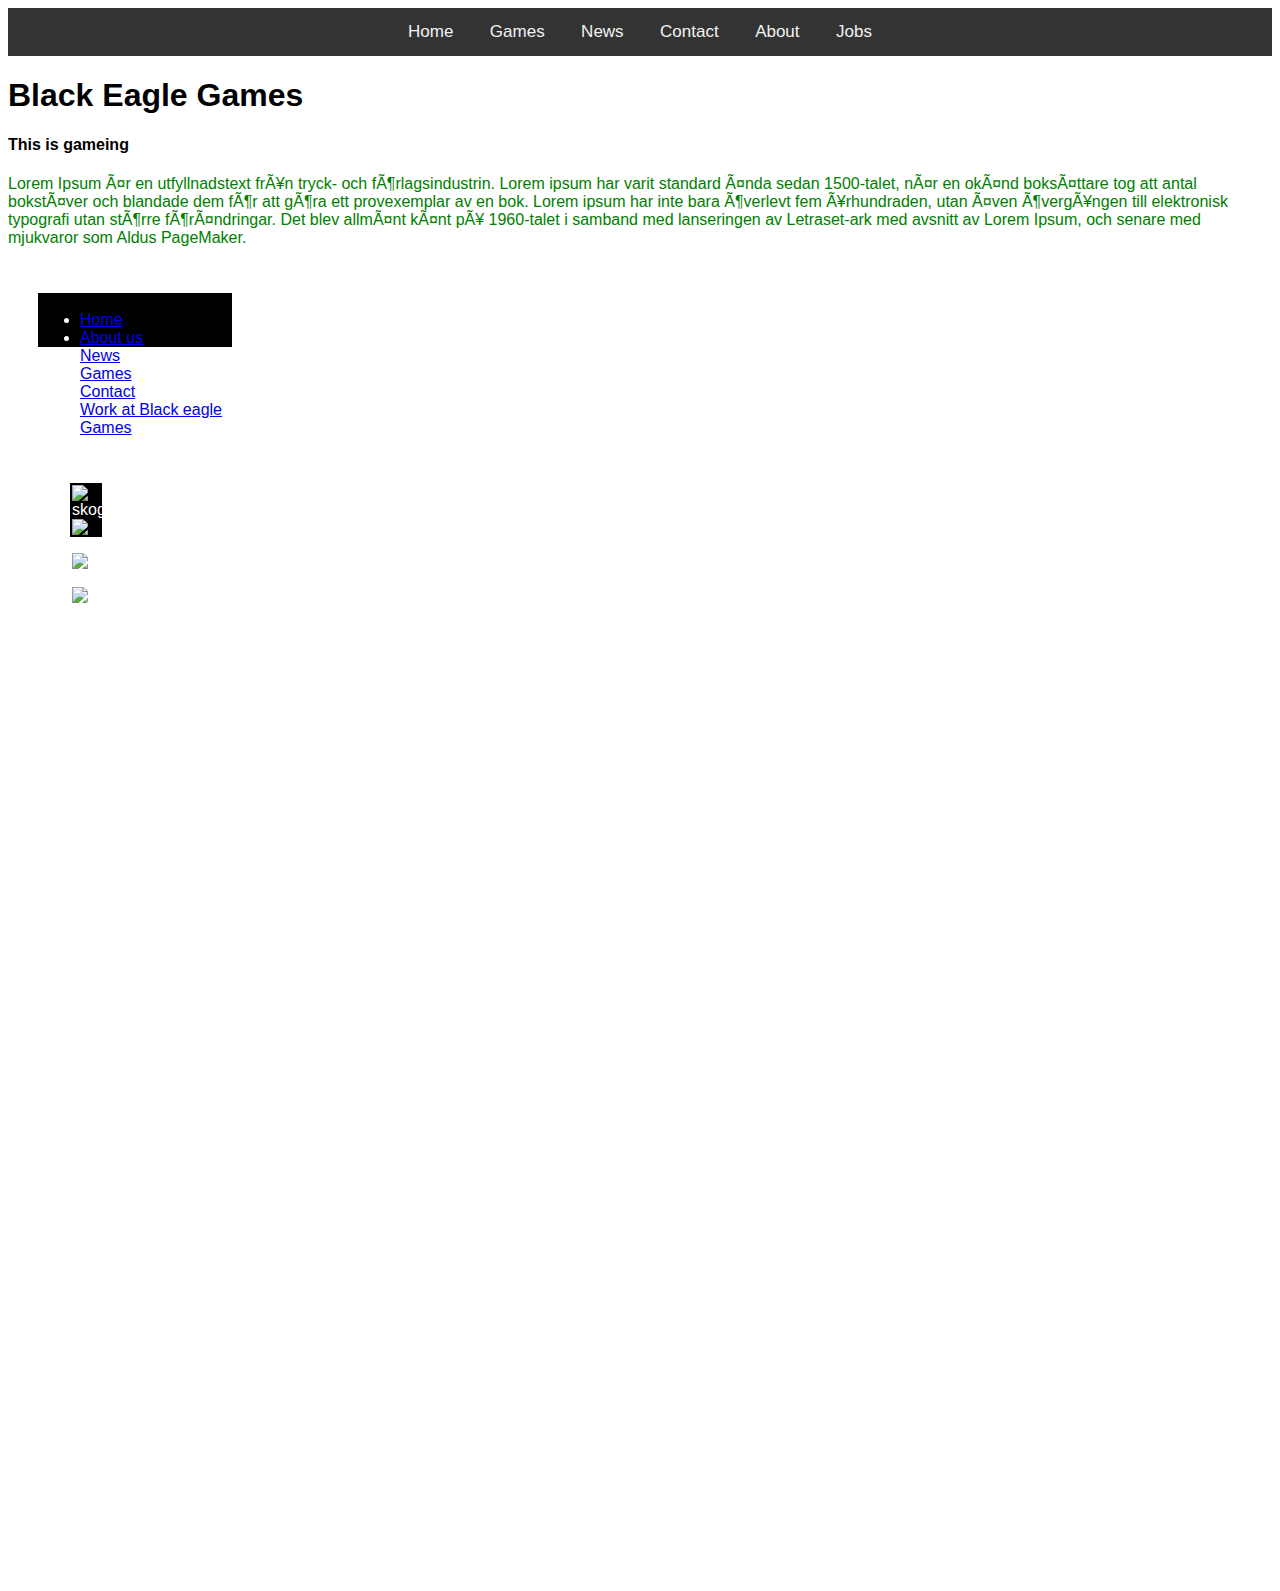
==== Index.html @ d64010f6 "Add files via upload" ====
<!DOCTYPE html>
<html>

<head>
    <meta charset="utf-8-">
    <link type="text/css" rel="stylesheet" href="Main.css"/>
    <script src="jquery-3.1.0.min.js"> </script>
    <script src="blackeaglescript.js"> </script>
  <script>  $(document).ready(function()
    {alert('DOM loaded'); 
    });
    </script>
<title> Black Eagle Games</title>
</head>

<body>
	<ul class="navbar" id="nav-navbar">
  <li><a href="index.html">Home</a></li>
  <li><a href="games.html">Games</a></li>
  <li><a href="#news">News</a></li>
  <li><a href="#contact">Contact</a></li>
  <li><a href="#about">About</a></li>
  <li><a href="#jobs">Jobs</a></li>
  <li class="icon">
    <a href="javascript:void(0);" onclick="myFunction()">&#9776;</a>
  </li>
</ul>
<nav>
    <h1> Black Eagle Games  </h1>
    <h4> This is gameing </h4>
</nav>
<nav>
    <p> Lorem Ipsum är en utfyllnadstext från tryck- och förlagsindustrin. Lorem ipsum har varit standard ända sedan 1500-talet, när en okänd boksättare tog att antal bokstäver och blandade dem för att göra ett provexemplar av en bok. Lorem ipsum har inte bara överlevt fem århundraden, utan även övergången till elektronisk typografi utan större förändringar. Det blev allmänt känt på 1960-talet i samband med lanseringen av Letraset-ark med avsnitt av Lorem Ipsum, och senare med mjukvaror som Aldus PageMaker.
    </p> 
</nav>
<div>
    <ul class="Menu">
       <li> <a href="index"/> Home </a> </li> 
       <li> <a href="about.html"/> About us </a> </li>
       <li> <a href="news.html"/> News </a> </li>
       <li> <a href="games.html"/> Games </a> </li>
       <li> <a href="contact.html"/> Contact </a> </li> 
       <li> <a href="Work.html"/> Work at Black eagle Games </a> </li>
    </ul>
    <div>
        <img class="slide" src="D:\Bilder\Black eagle\nummer ett.jpg" alt="skog"/>
        <img class="slide" src="D:\Bilder\Black eagle\nummer fyra.jpg" alt="tunnel"/>
        <img class="slide" src="D:\Bilder\Black eagle\nummer tre.jpg" alt="bild2"/>
        <img class="slide" src="D:\Bilder\Black eagle\nummer två.jpg" alt="sjö"/>
    </div>
</body>







</html>
---- Main.css ----
/* sätter storlek, position för unika element och för hela divar*/
.spel 
{
	max-width: 100%;
	height:auto;
	}
	
.spel img
{
	margin: auto;
    width: 50%;
    border: 3px solid #ffffff;
    padding: 10px;
	position:relative;
	}
div
{
	border:solid black 2px;
height: 50px;
background-color:black;
width: 15%;
color: white;
display:inline-block;
margin:30px;
}

p
{
	color:green;
}
#spel2
{
	width:50%;
	}
#spel2 img

{
height: 400px;
width: 100%;
z-index: -1;
position:relative;
}
/* sätter färg, storlek och andra grafiska specifikationer för body, rubriker, knappar , övertäckning och pop up*/

body{background-color:#FFFFFF;
background-size: cover;
  height: 175vh;
  font-family: Arial;}

/*h1 {
  text-align: center;
  font-family: Tahoma, Arial, sans-serif;
  color: #06D85F;
  margin: 80px 0;
}
*/
.button {
  font-size: 1em;
  padding: 10px;
  color:green;
  border: 2px solid #06D85F;
  border-radius: 20px/50px;
  text-decoration: none;
  cursor: pointer;
  transition: all 0.3s ease-out;
}
.button:hover {
  background: #06D85F;
}
/* sätter position, överångstid, synligheten(opacity) ställs på 0 på den övertäckande ytan som ska synas vid knapp tryckning */ 
.overlay {
  position: fixed;
  top: 0;
  bottom: 0;
  left: 0;
  right: 0;
  background: rgba(0, 0, 0, 0.7);
  transition: opacity 500ms;
  visibility: hidden;
  opacity: 0;
}
/* gör att rutan syns */
.overlay:target {
  visibility: visible;
  opacity: 1;
}

.popup {
  margin: 70px auto;
  padding: 20px;
  background: #fff;
  border-radius: 5px;
  width: 250%;
  height: 250%;
  position: relative;
  background-color:black;
  color:green;
  
}
/*
.popup h2 {
  margin-top: 0;
  color:green;
  font-family: Tahoma, Arial, sans-serif;
}
*/
/*stänger pop up*/
.popup .close {
  position: absolute;
  top: 20px;
  right: 30px;
  transition: all 200ms;
  font-size: 30px;
  font-weight: bold;
  text-decoration: none;
  color: green;
}
.popup .close:hover {
  color: #06D85F;
}
.popup .content {
  display:inline;
  overflow: auto;
  color:green;
}

/* Bestämmer färg och margin/padding på navbaren */
ul.navbar {
    list-style-type: none;
    margin: 0;
    padding: 0;
    overflow: hidden;
    background-color: #333;
    text-align:center;
}

/* Positionering av knapparna */
ul.navbar li
{
	display: inline-block;
	
}

/* listitems får egna stilar */
ul.navbar li a {
    display: inline-block;
    color: #f2f2f2;
    text-align: center;
    padding: 14px 16px;
    text-decoration: none;
    transition: 0.3s;
    font-size: 17px;
}

/* Change background color of links on hover */
ul.navbar li a:hover {background-color: #555;}

/* Hide the list item that contains the link that should open and close the topnav on small screens */
ul.navbar li.icon {display: none;}
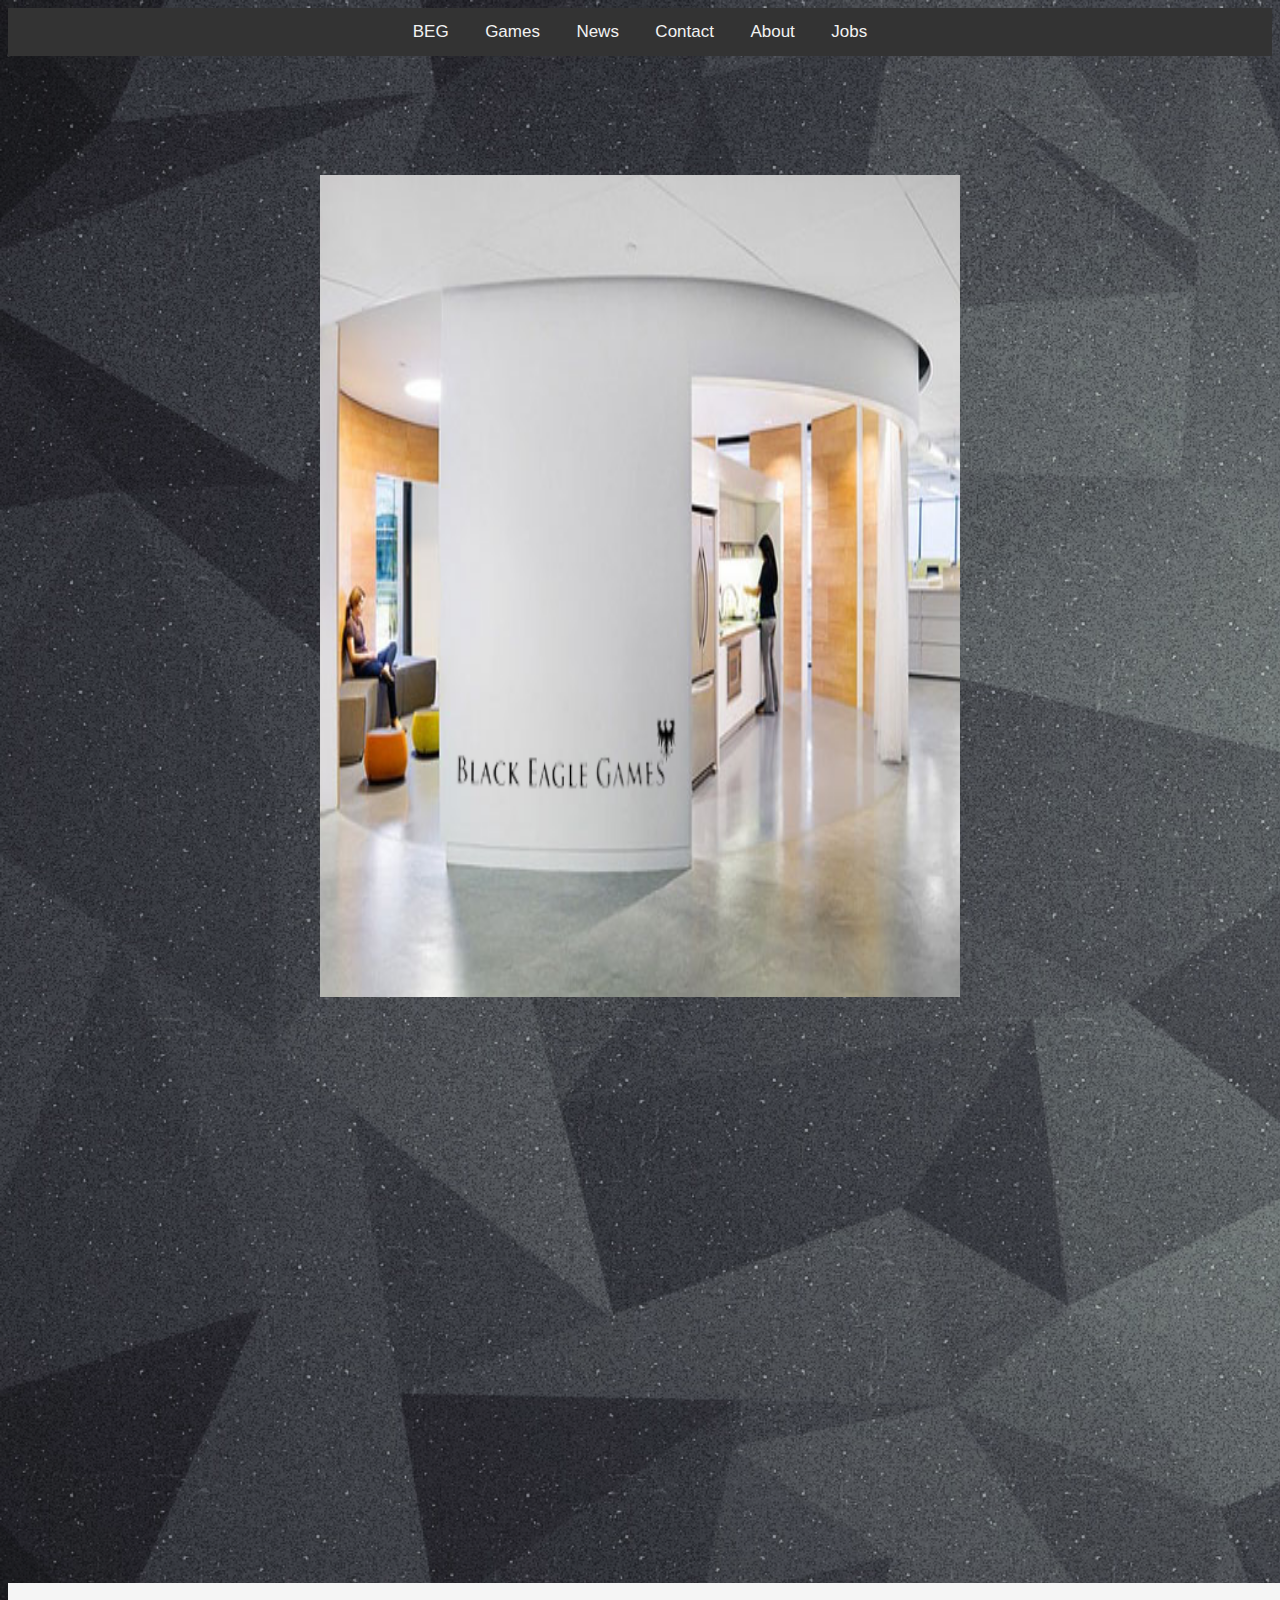
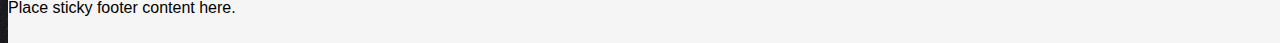
==== commit e4ab31c0: "Add files via upload" ====
--- a/Index.html
+++ b/Index.html
@@ -5,17 +5,14 @@
     <meta charset="utf-8-">
     <link type="text/css" rel="stylesheet" href="Main.css"/>
     <script src="jquery-3.1.0.min.js"> </script>
-    <script src="blackeaglescript.js"> </script>
-  <script>  $(document).ready(function()
+    <script src="BEG.js"> </script>
+  	<script>  $(document).ready(function()
     {alert('DOM loaded'); 
     });
     </script>
-<title> Black Eagle Games</title>
-</head>
-
-<body>
+	
 	<ul class="navbar" id="nav-navbar">
-  <li><a href="index.html">Home</a></li>
+  <li><a href="index.html">BEG</a></li>
   <li><a href="games.html">Games</a></li>
   <li><a href="#news">News</a></li>
   <li><a href="#contact">Contact</a></li>
@@ -25,29 +22,22 @@
     <a href="javascript:void(0);" onclick="myFunction()">&#9776;</a>
   </li>
 </ul>
-<nav>
-    <h1> Black Eagle Games  </h1>
-    <h4> This is gameing </h4>
-</nav>
-<nav>
-    <p> Lorem Ipsum är en utfyllnadstext från tryck- och förlagsindustrin. Lorem ipsum har varit standard ända sedan 1500-talet, när en okänd boksättare tog att antal bokstäver och blandade dem för att göra ett provexemplar av en bok. Lorem ipsum har inte bara överlevt fem århundraden, utan även övergången till elektronisk typografi utan större förändringar. Det blev allmänt känt på 1960-talet i samband med lanseringen av Letraset-ark med avsnitt av Lorem Ipsum, och senare med mjukvaror som Aldus PageMaker.
-    </p> 
-</nav>
-<div>
-    <ul class="Menu">
-       <li> <a href="index"/> Home </a> </li> 
-       <li> <a href="about.html"/> About us </a> </li>
-       <li> <a href="news.html"/> News </a> </li>
-       <li> <a href="games.html"/> Games </a> </li>
-       <li> <a href="contact.html"/> Contact </a> </li> 
-       <li> <a href="Work.html"/> Work at Black eagle Games </a> </li>
-    </ul>
-    <div>
-        <img class="slide" src="D:\Bilder\Black eagle\nummer ett.jpg" alt="skog"/>
-        <img class="slide" src="D:\Bilder\Black eagle\nummer fyra.jpg" alt="tunnel"/>
-        <img class="slide" src="D:\Bilder\Black eagle\nummer tre.jpg" alt="bild2"/>
-        <img class="slide" src="D:\Bilder\Black eagle\nummer två.jpg" alt="sjö"/>
-    </div>
+<title> Black Eagle Games</title>
+</head>
+
+<body>
+<div id="slideshow">
+	<img class="visibleImage" src="beg/kontor-1.png" alt="Kontor"/>
+	<img id="img2" src="beg/kontor-2.png" alt="kontor2" />
+</div>
+	
+<footer class="footer">
+	<div class="container">
+        <p class="text-muted">Place sticky footer content here.</p>
+      </div>
+	
+</footer>
+
 </body>
 
 
--- a/Main.css
+++ b/Main.css
@@ -13,9 +13,9 @@
     padding: 10px;
 	position:relative;
 	}
-div
-{
-	border:solid black 2px;
+/*div
+{
+border:solid black 2px;
 height: 50px;
 background-color:black;
 width: 15%;
@@ -23,11 +23,8 @@
 display:inline-block;
 margin:30px;
 }
-
-p
-{
-	color:green;
-}
+*/
+
 #spel2
 {
 	width:50%;
@@ -132,6 +129,7 @@
     overflow: hidden;
     background-color: #333;
     text-align:center;
+    
 }
 
 /* Positionering av knapparna */
@@ -152,9 +150,56 @@
     font-size: 17px;
 }
 
-/* Change background color of links on hover */
+/* Ändrar färgen när man hovrar över navbar länkarna */
 ul.navbar li a:hover {background-color: #555;}
 
-/* Hide the list item that contains the link that should open and close the topnav on small screens */
+/* Gömmer listan som innehåller länkar som öppnar/stänger navbaren på mindre skärmar. */
 ul.navbar li.icon {display: none;}
 
+h1
+{
+	text-align:center;
+	color: #FFFFFF;
+	font-style: italic;
+	
+}
+
+body
+{
+	background-image: url("Abstract-Grey-Background.png");
+	background-repeat:no-repeat;
+	background-color: #FFFFFF;
+}
+
+#slideshow img{
+   
+    width: 50%;
+    height: 50%;
+    position: absolute;
+    top: 175px;
+    left: 5%;
+    right: 10%;
+    margin-left: 20%;
+    margin-right: 20%;
+}
+#Slideshow.visibleImage
+{    
+        z-index: 99;    
+}
+
+html {
+  position: relative;
+  min-height: 100%;
+}
+body {
+  /* Margin bottom by footer height */
+  margin-bottom: 60px;
+}
+.footer {
+  position: absolute;
+  bottom: 0;
+  width: 100%;
+  /* Set the fixed height of the footer here */
+  height: 60px;
+  background-color: #f5f5f5;
+}